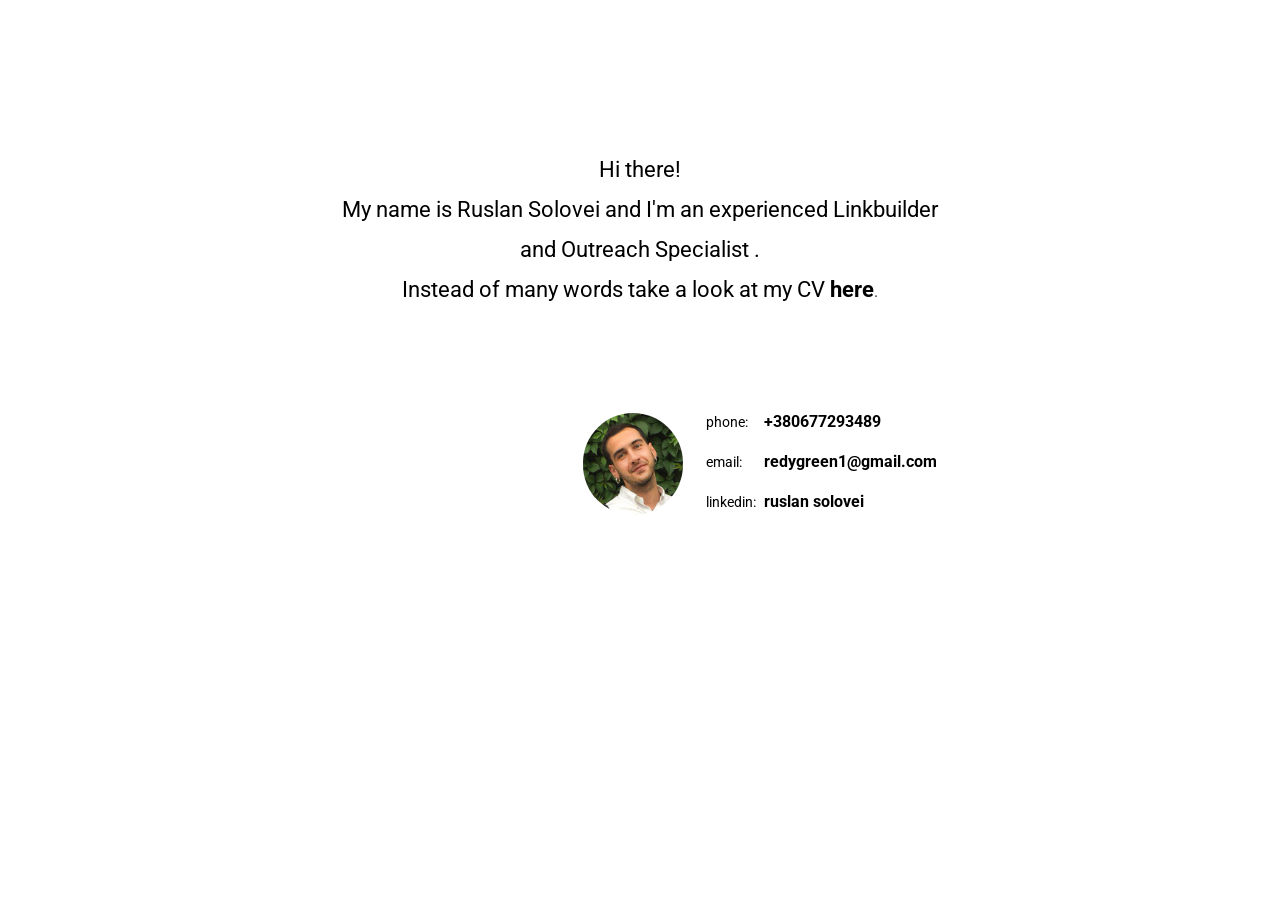
==== index.html @ ff8862c8 "Update index.html" ====
<!DOCTYPE html>
<html>
	<head>
		<meta charset="utf-8">
		<title>Ruslan Solovey | Curriculum Vitae</title>
		<link href='https://fonts.googleapis.com/css?family=Roboto:300,300italic' rel='stylesheet' type='text/css'>
		<link rel="stylesheet" href="style.css">
		<link rel="icon" type="image/jpeg" href="akartynnik.png" />
	</head>
	<body>
		<div class="content">
			<div class="intro">
				<span>Hi there!</span><br/>
				<span>My name is Ruslan Solovei and I'm an experienced Linkbuilder and Outreach Specialist .</span><br/>
				<span>Instead of many words take a look at my CV <a href="https://drive.google.com/file/d/1oSILJ6lpbJclE-6hDOCSqBAZmzWCgEcp/view?usp=sharing">here</span></a>.</span>
			</div>
			<table>
				<tr>
					<td rowspan="3">
						<img src="CV_Photo.jpg" alt="Ruslan Solovei" title="Ruslan Solovei"/>
					</td>
					<td>
						<span>phone:</span>
					</td>
					<td>
						<a href="tel:+380677293489">+380677293489</a>
					</td>
				</tr>
				<tr>
					<td>
						<span>email:</span>
					</td>
					<td>
						<a href="mailto:redygreen1@gmail.com">redygreen1@gmail.com</a>
					</td>

				</tr>
				<tr>
					<td>
						<span>linkedin:</span>
					</td>
					<td>
						<a href="https://www.linkedin.com/in/ruslan-solovey/">ruslan solovei</a>
					</td>

				</tr>
			</table>
		</div>
	</body>
</html>
---- style.css ----
body {
	font-family: 'Roboto', sans-serif;
	font-size: 16px;
	color: #333;
}

span{
	font-size: 14px;
	color: #000;
	transition: 0.3s;
}

img{
	width: 100px;
	border-radius: 65px;
	margin: 10px 15px 0 0;
}

table {
	margin: 0;
	float: right;
}

table tr td:first-child {
	padding-right: 5px;
}

a {
	text-decoration: none;
	color: #000;
	font-weight: bold;
	transition: 0.3s;
}

a:hover {
	color: #1A6DBB;
	transition: 0.3s;
}

::-moz-selection {
	color: white; 
	background: #1A6DBB;
}

::selection {
	color: white; 
	background: #1A6DBB;
}

.content {
	max-width: 600px;
	margin: 0 auto;
}

.intro {
	margin: 150px 0 90px 0;
	text-align: center;
}

.intro span {
	margin-bottom: 10px;
	font-size: 22px;
	line-height: 40px;
}

.intro span.highlight {
	background-color: #333;
	color: white;
}

.intro span.highlight-red {
	background-color: darkred;
	color: white;
	transition: 0.3s;
}

.intro span.highlight-red:hover {
	background-color: red;
	color: white;
	transition: 0.3s;
}

@media (max-width: 360px) {
	.intro {
		margin: 50px 0 50px 0;
	}
	
	.intro span {
		font-size: 18px;
		line-height: 28px;
	}
	
	img{
		display: none;
	}
	
	table {
		float: none;
	}
}
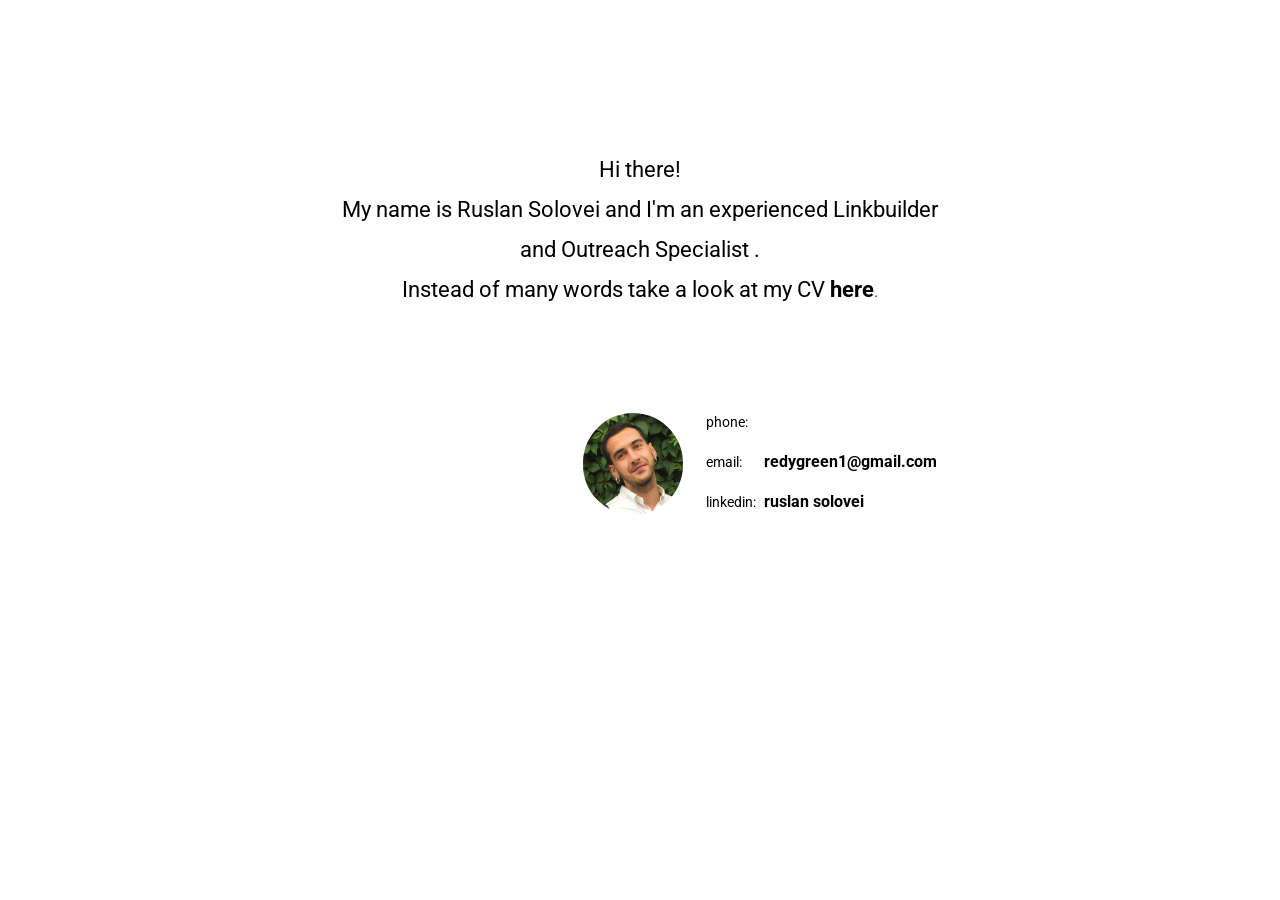
==== commit 3bbf7b31: "Update index.html" ====
--- a/index.html
+++ b/index.html
@@ -22,9 +22,6 @@
 					<td>
 						<span>phone:</span>
 					</td>
-					<td>
-						<a href="tel:+380677293489">+380677293489</a>
-					</td>
 				</tr>
 				<tr>
 					<td>
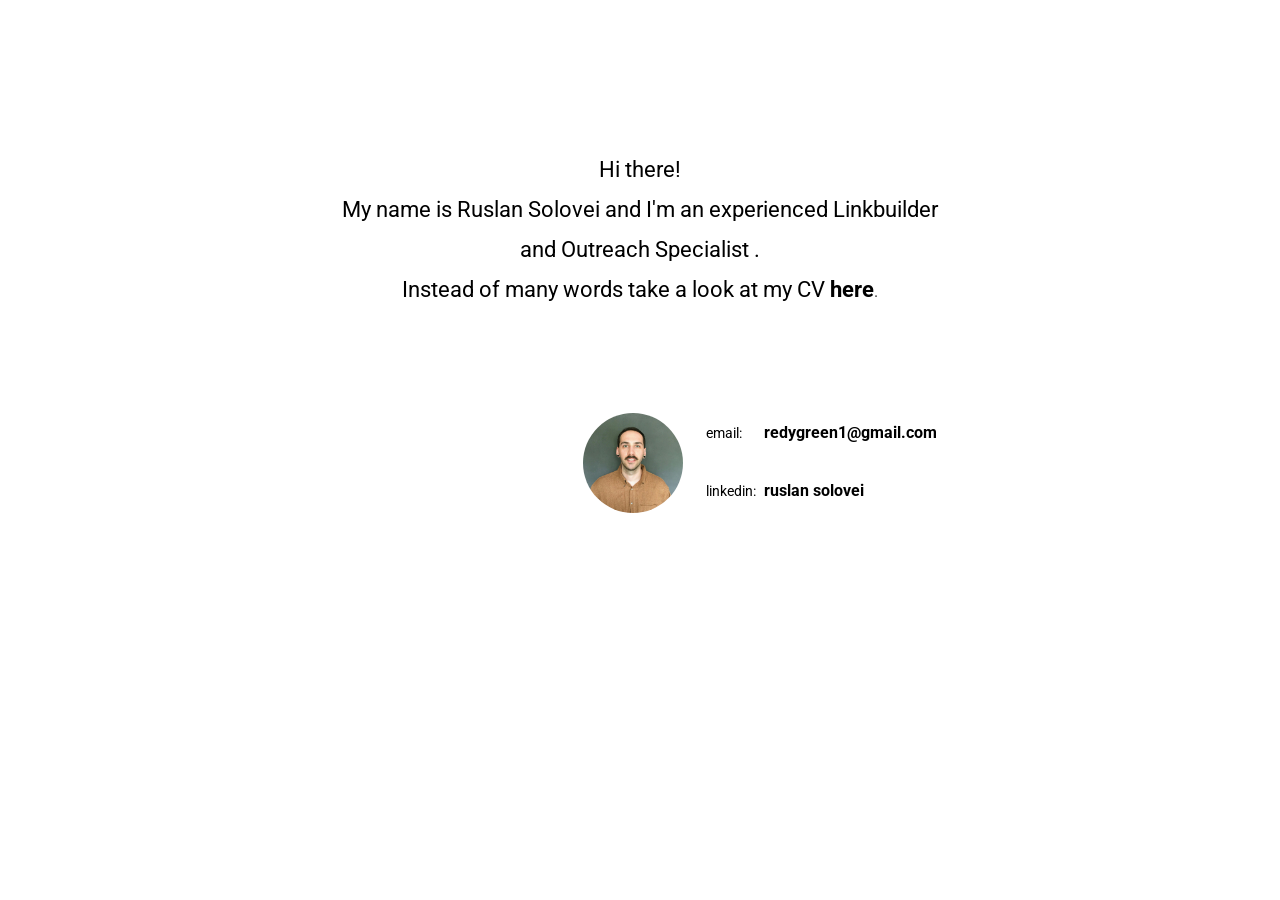
==== commit ac4941c8: "Update index.html" ====
--- a/index.html
+++ b/index.html
@@ -18,9 +18,6 @@
 				<tr>
 					<td rowspan="3">
 						<img src="CV_Photo.jpg" alt="Ruslan Solovei" title="Ruslan Solovei"/>
-					</td>
-					<td>
-						<span>phone:</span>
 					</td>
 				</tr>
 				<tr>
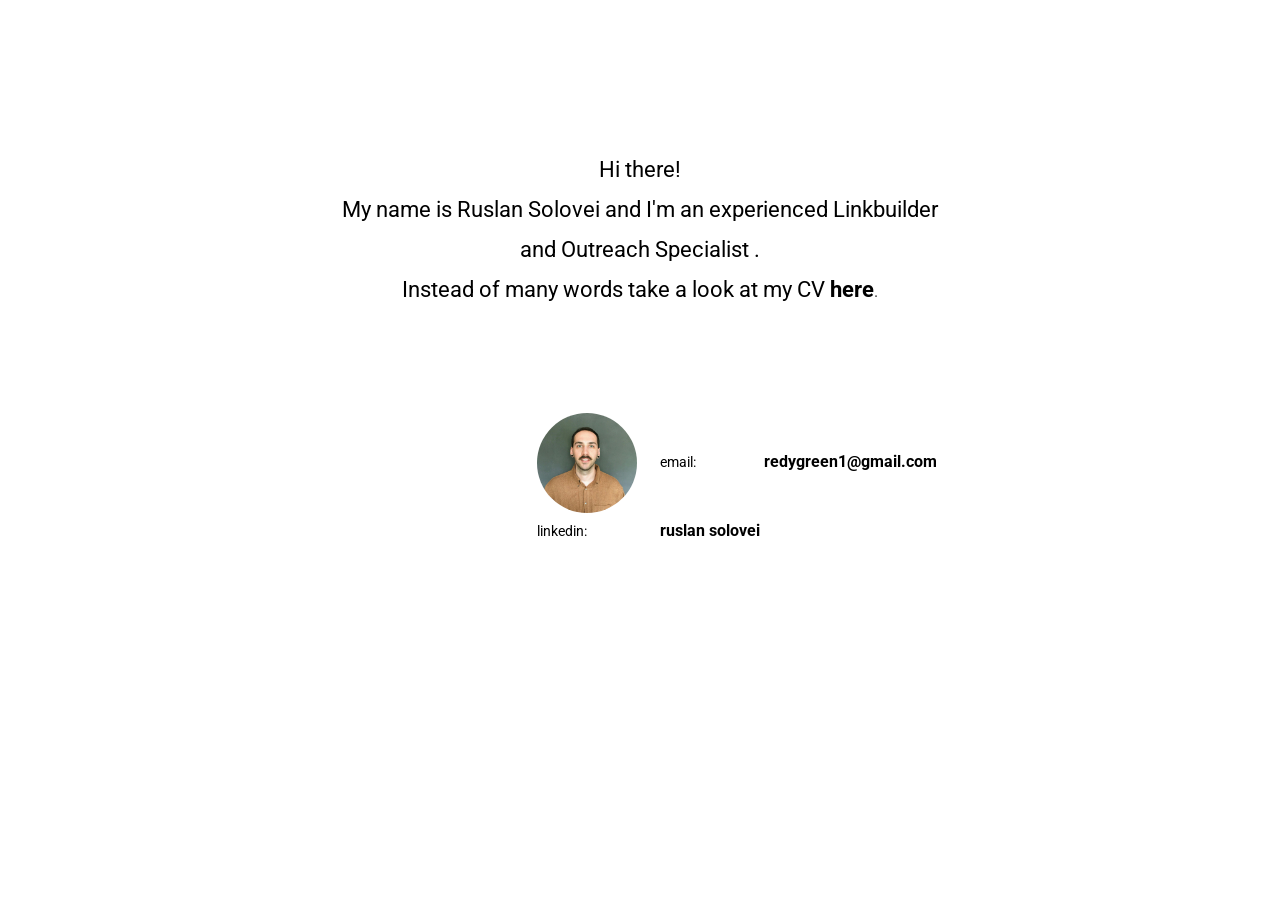
==== commit 39b0f1fc: "Update index.html" ====
--- a/index.html
+++ b/index.html
@@ -16,7 +16,7 @@
 			</div>
 			<table>
 				<tr>
-					<td rowspan="3">
+					<td rowspan="2">
 						<img src="CV_Photo.jpg" alt="Ruslan Solovei" title="Ruslan Solovei"/>
 					</td>
 				</tr>
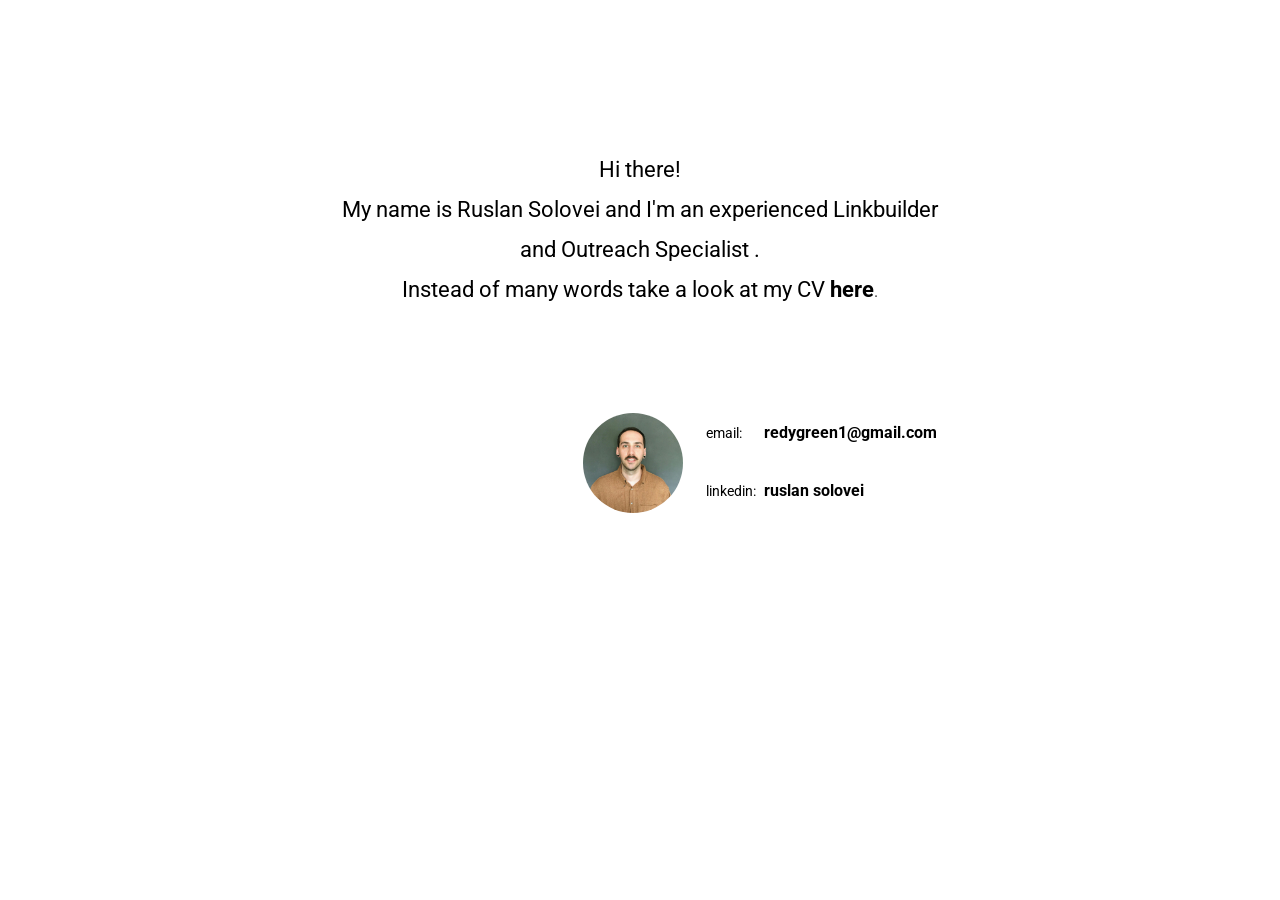
==== commit 5f144383: "Update index.html" ====
--- a/index.html
+++ b/index.html
@@ -16,7 +16,7 @@
 			</div>
 			<table>
 				<tr>
-					<td rowspan="2">
+					<td rowspan="3">
 						<img src="CV_Photo.jpg" alt="Ruslan Solovei" title="Ruslan Solovei"/>
 					</td>
 				</tr>
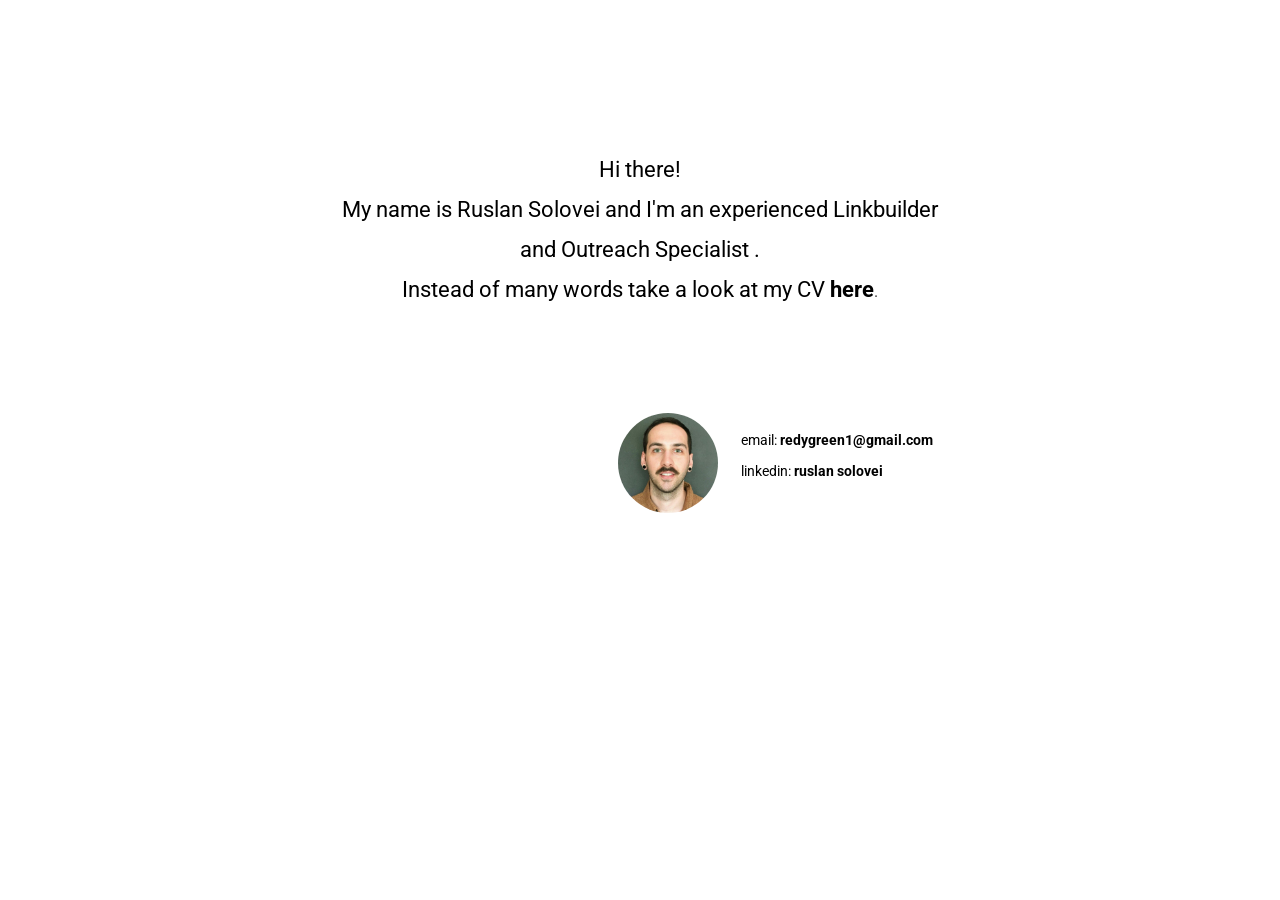
==== commit b61fcf80: "Update index.html" ====
--- a/index.html
+++ b/index.html
@@ -16,28 +16,15 @@
 			</div>
 			<table>
 				<tr>
-					<td rowspan="3">
+					<td rowspan="2">
 						<img src="CV_Photo.jpg" alt="Ruslan Solovei" title="Ruslan Solovei"/>
 					</td>
 				</tr>
 				<tr>
 					<td>
-						<span>email:</span>
+						<span>email: <a href="mailto:redygreen1@gmail.com">redygreen1@gmail.com</a> <p>linkedin: <a href="https://www.linkedin.com/in/ruslan-solovey/">ruslan solovei</a></span>
 					</td>
-					<td>
-						<a href="mailto:redygreen1@gmail.com">redygreen1@gmail.com</a>
-					</td>
-
-				</tr>
-				<tr>
-					<td>
-						<span>linkedin:</span>
-					</td>
-					<td>
-						<a href="https://www.linkedin.com/in/ruslan-solovey/">ruslan solovei</a>
-					</td>
-
-				</tr>
+			</tr>
 			</table>
 		</div>
 	</body>
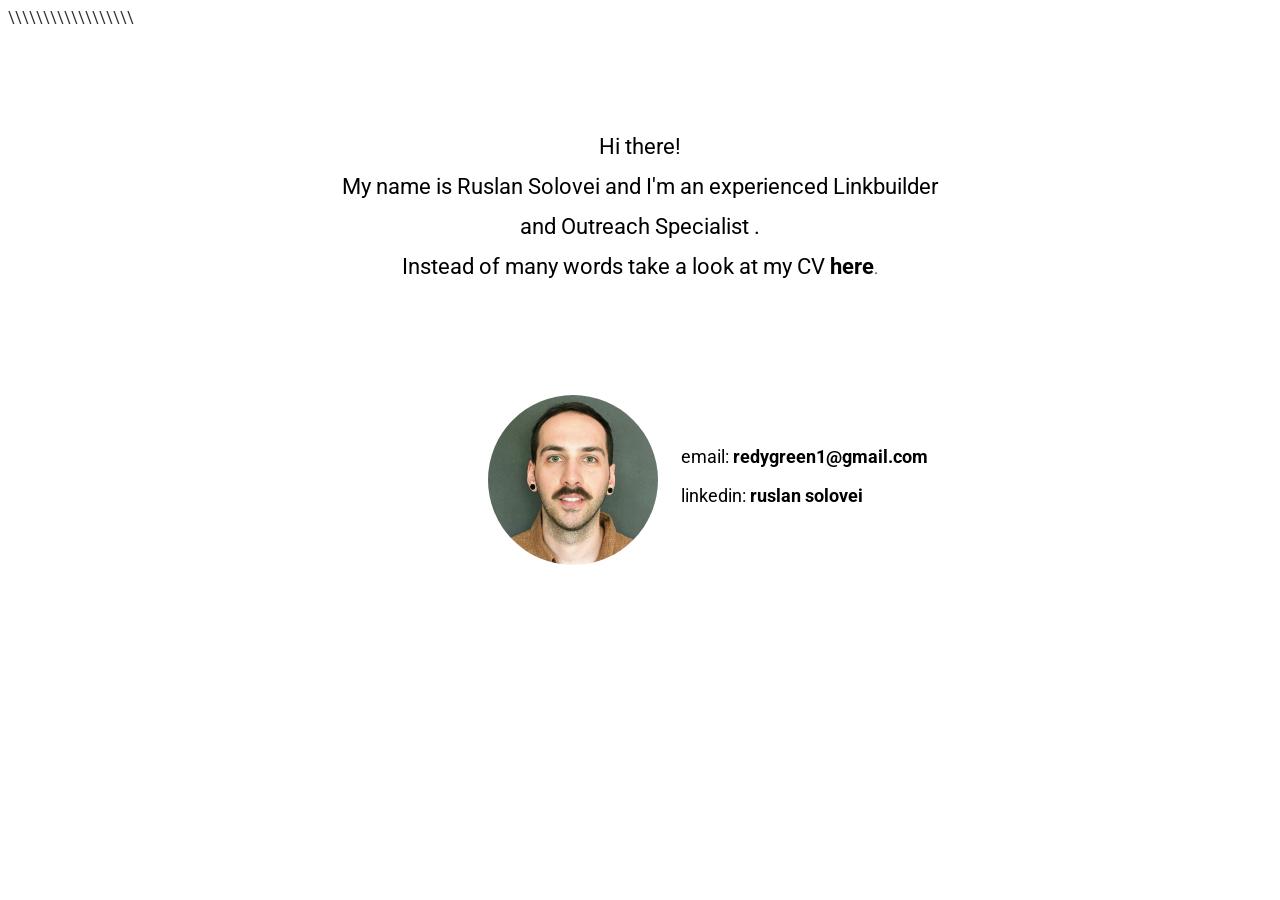
==== commit 609eb61c: "Update index.html" ====
--- a/index.html
+++ b/index.html
@@ -1,4 +1,4 @@
-<!DOCTYPE html>
+\\\\\\\\\\\\\\\\\\<!DOCTYPE html>
 <html>
 	<head>
 		<meta charset="utf-8">
@@ -12,7 +12,7 @@
 			<div class="intro">
 				<span>Hi there!</span><br/>
 				<span>My name is Ruslan Solovei and I'm an experienced Linkbuilder and Outreach Specialist .</span><br/>
-				<span>Instead of many words take a look at my CV <a href="https://drive.google.com/file/d/1oSILJ6lpbJclE-6hDOCSqBAZmzWCgEcp/view?usp=sharing">here</span></a>.</span>
+				<span>Instead of many words take a look at my CV <a href="https://drive.google.com/file/d/1ceR1EyGOobmcROXcpMFrItSEduvAZAaq/view?usp=sharing">here</span></a>.</span>
 			</div>
 			<table>
 				<tr>
--- a/style.css
+++ b/style.css
@@ -5,24 +5,25 @@
 }
 
 span{
-	font-size: 14px;
+	font-size: 18px;
 	color: #000;
 	transition: 0.3s;
 }
 
 img{
-	width: 100px;
-	border-radius: 65px;
+	width: 170px;
+	border-radius: 800px;
 	margin: 10px 15px 0 0;
 }
 
 table {
-	margin: 0;
+	margin: 5px;
 	float: right;
 }
 
 table tr td:first-child {
-	padding-right: 5px;
+	padding: 1px 5px 1px 1px;
+	
 }
 
 a {
@@ -53,7 +54,7 @@
 }
 
 .intro {
-	margin: 150px 0 90px 0;
+	margin: 100px 0 90px 0;
 	text-align: center;
 }
 
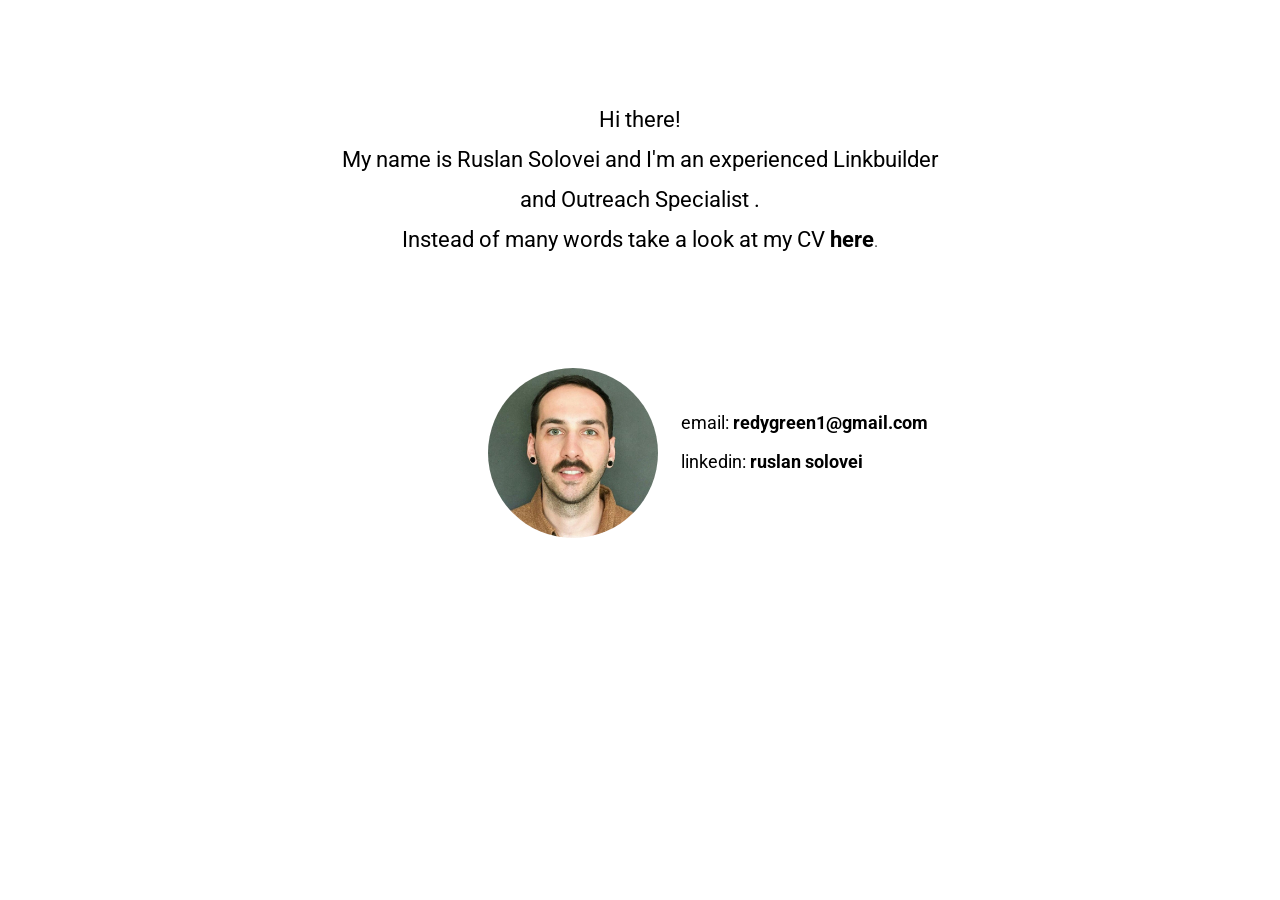
==== commit 9a04a2fb: "Update index.html" ====
--- a/index.html
+++ b/index.html
@@ -1,4 +1,4 @@
-\\\\\\\\\\\\\\\\\\<!DOCTYPE html>
+<!DOCTYPE html>
 <html>
 	<head>
 		<meta charset="utf-8">
